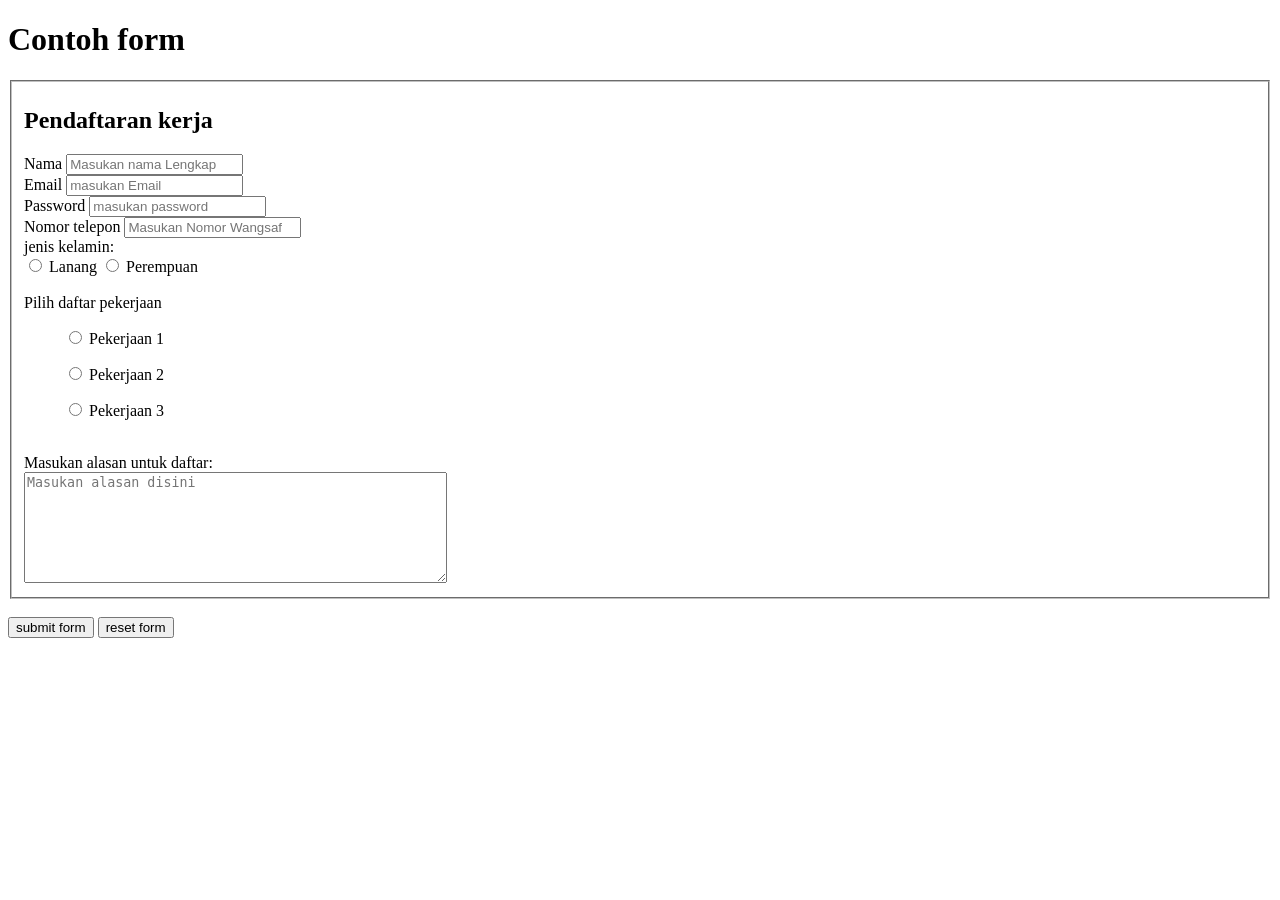
==== praktek4_form/index_form.html @ c8c98440 "nambah semua file" ====
<!DOCTYPE html>
<html>
    <head>
        <title> form </title>
    </head>
    <header>
        <h1> Contoh form </h1>
    </header>
    <body>
        <main>
            <form action="">
                <fieldset>
                    <h2>Pendaftaran kerja</h2>
                    <label for="name"> Nama </label>
                    <input type="text" placeholder="Masukan nama Lengkap" name="name" id="name">
                    <br>
                    <label for="email"> Email </label>
                    <input type="email" placeholder="masukan Email" name="email" id="email">
                    <br>
                    <label for="paswd"> Password </label>
                    <input type="password" placeholder="masukan password" name="paswd" id="paswd">
                    <br>
                    <label for="phoneNumber"> Nomor telepon </label>
                    <input type="number" placeholder="Masukan Nomor Wangsaf" name="phoneNumber" id="phoneNumber">
                    <br>
                    <label for=""> jenis kelamin: </label> <br>
                    <!-- name di radio harus sama bila mau salah satu yg bisa dipilih -->
                    <input type="radio" name="gender" id="gender_male">
                    <label for="gender_male"> Lanang </label>
                    <input type="radio" name="gender" id="gender_female">
                    <label for="gender_female"> Perempuan </label>
                    <br> <br>
                    <label for=""> Pilih daftar pekerjaan </label>
                    <ul>
                        <input type="radio" name="pekerjaan" id="pekerjaan_1">
                        <label for="pekerjaan_1">Pekerjaan 1</label>
                    </ul>
                    <ul>
                        <input type="radio" name="pekerjaan" id="pekerjaan_2">
                        <label for="pekerjaan_2">Pekerjaan 2</label>
                    </ul>
                    <ul>
                        <input type="radio" name="pekerjaan" id="pekerjaan_2">
                        <label for="pekerjaan_3">Pekerjaan 3</label>
                    </ul>
                    <br>
                    <label for="reasonText">Masukan alasan untuk daftar: </label> <br>
                    <textarea 
                        name="reasonText" 
                        id="reasonText" placeholder="Masukan alasan disini"
                        cols="50"
                        rows="7"
                    ></textarea>
                </fieldset>
                <br>
                <button type="submit"> submit form</button>
                <button type="reset"> reset form</button>
            </form>
        </main>
    </body>
</html>
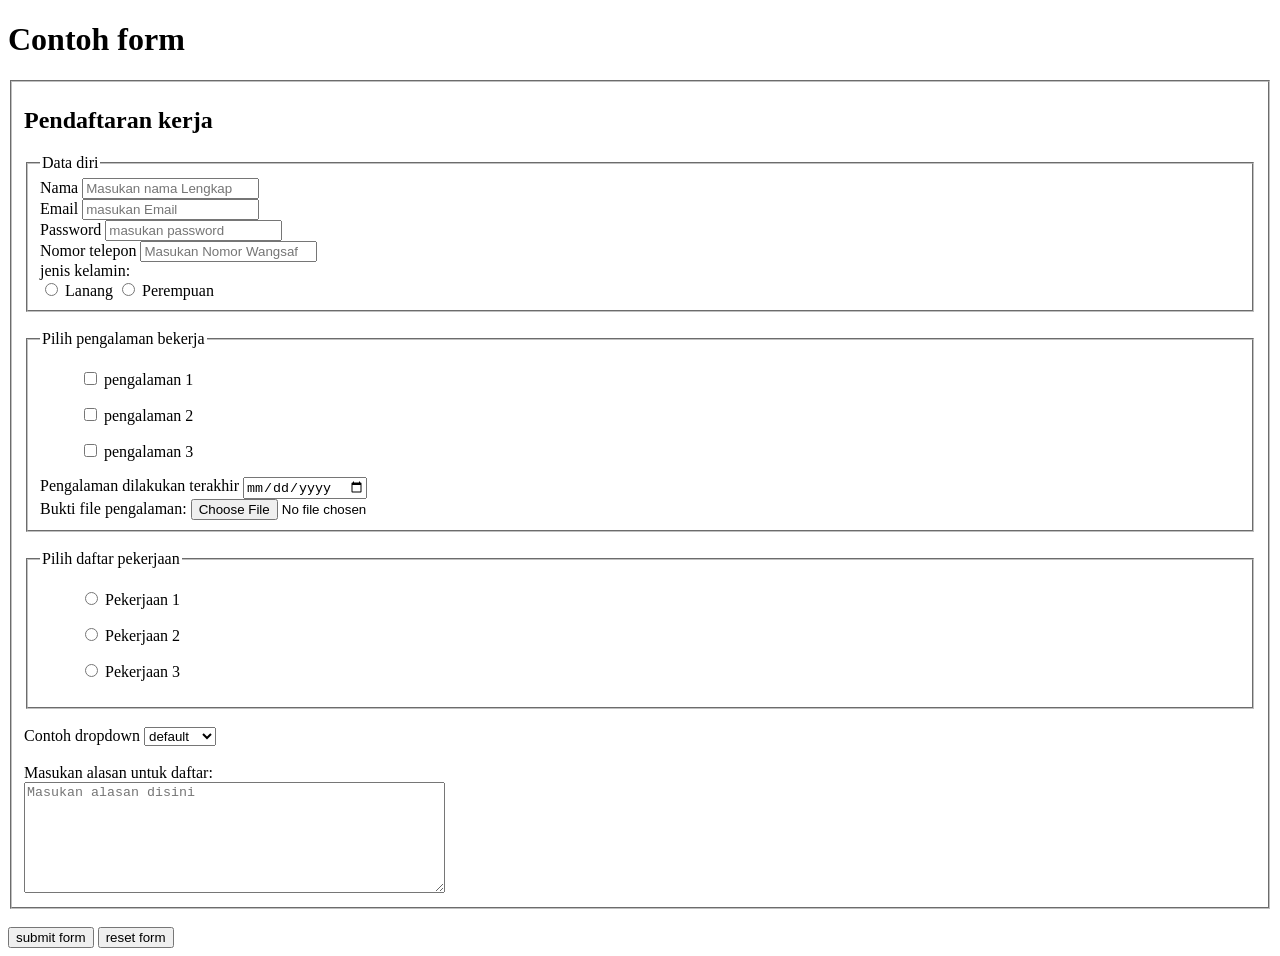
==== commit ee6b910b: "final praktek 4" ====
--- a/praktek4_form/index_form.html
+++ b/praktek4_form/index_form.html
@@ -11,38 +11,79 @@
             <form action="">
                 <fieldset>
                     <h2>Pendaftaran kerja</h2>
-                    <label for="name"> Nama </label>
-                    <input type="text" placeholder="Masukan nama Lengkap" name="name" id="name">
+                    <fieldset>
+                        <legend>Data diri</legend>
+                        <label for="name"> Nama </label>
+                        <input type="text" placeholder="Masukan nama Lengkap" name="name" id="name">
+                        <br>
+                        <label for="email"> Email </label>
+                        <input type="email" placeholder="masukan Email" name="email" id="email">
+                        <br>
+                        <label for="paswd"> Password </label>
+                        <input type="password" placeholder="masukan password" name="paswd" id="paswd">
+                        <br>
+                        <label for="phoneNumber"> Nomor telepon </label>
+                        <input type="number" placeholder="Masukan Nomor Wangsaf" name="phoneNumber" id="phoneNumber">
+                        <br>
+                        <label for=""> jenis kelamin: </label> <br>
+                        <!-- name di radio harus sama bila mau salah satu yg bisa dipilih -->
+                        <input type="radio" name="gender" id="gender_male">
+                        <label for="gender_male"> Lanang </label>
+                        <input type="radio" name="gender" id="gender_female">
+                        <label for="gender_female"> Perempuan </label>
+                    </fieldset>
                     <br>
-                    <label for="email"> Email </label>
-                    <input type="email" placeholder="masukan Email" name="email" id="email">
+                    <!-- contoh checkbox -->
+                    <fieldset>
+                        <legend>Pilih pengalaman bekerja</legend>
+                        <ul>
+                            <input type="checkbox" name="pengalamanBekerja" id="pengalamanBekerja">
+                            <label for="pengalamanBekerja"> pengalaman 1</label>
+                        </ul> 
+                        <ul>
+                            <input type="checkbox" name="pengalamanBekerja" id="pengalamanBekerja">
+                            <label for="pengalamanBekerja"> pengalaman 2</label>
+                        </ul> 
+                        <ul>
+                            <input type="checkbox" name="pengalamanBekerja" id="pengalamanBekerja">
+                            <label for="pengalamanBekerja"> pengalaman 3</label>
+                        </ul> 
+                        <label for="tglPengalaman"> Pengalaman dilakukan terakhir</label>
+                        <input type="date" name="tglPengalaman" id="tglPengalaman">
+                        <br>
+                        <label for="buktiFile"> Bukti file pengalaman: </label>
+                        <input type="file" name="buktiFile" id="buktiFile">
+                        <br>
+                    </fieldset>
                     <br>
-                    <label for="paswd"> Password </label>
-                    <input type="password" placeholder="masukan password" name="paswd" id="paswd">
+                    <!-- contoh radio, satu pilihan doang dengan name yg sama-->
+                    <fieldset>
+                        <legend> Pilih daftar pekerjaan </legend>
+                        <ul>
+                            <input type="radio" name="pekerjaan" id="pekerjaan_1">
+                            <label for="pekerjaan_1">Pekerjaan 1</label>
+                        </ul>
+                        <ul>
+                            <input type="radio" name="pekerjaan" id="pekerjaan_2">
+                            <label for="pekerjaan_2">Pekerjaan 2</label>
+                        </ul>
+                        <ul>
+                            <input type="radio" name="pekerjaan" id="pekerjaan_2">
+                            <label for="pekerjaan_3">Pekerjaan 3</label>
+                        </ul>
+                    </fieldset>
                     <br>
-                    <label for="phoneNumber"> Nomor telepon </label>
-                    <input type="number" placeholder="Masukan Nomor Wangsaf" name="phoneNumber" id="phoneNumber">
+                    <!-- contoh dropdown-->
+                    <label for="contohDropdown"> Contoh dropdown </label>
+                    <select name="contohDropdown" id="contohDropdown">
+                        <option value="pilihanDefault"> default </option>
+                        <option value="pilihan1"> pilihan 1 </option>
+                        <option value="pilihan2"> pilihan 2 </option>
+                        <option value="pilihan3"> pilihan 3 </option>
+                        <option value="pilihan4"> pilihan 4 </option>
+                    </select>
                     <br>
-                    <label for=""> jenis kelamin: </label> <br>
-                    <!-- name di radio harus sama bila mau salah satu yg bisa dipilih -->
-                    <input type="radio" name="gender" id="gender_male">
-                    <label for="gender_male"> Lanang </label>
-                    <input type="radio" name="gender" id="gender_female">
-                    <label for="gender_female"> Perempuan </label>
-                    <br> <br>
-                    <label for=""> Pilih daftar pekerjaan </label>
-                    <ul>
-                        <input type="radio" name="pekerjaan" id="pekerjaan_1">
-                        <label for="pekerjaan_1">Pekerjaan 1</label>
-                    </ul>
-                    <ul>
-                        <input type="radio" name="pekerjaan" id="pekerjaan_2">
-                        <label for="pekerjaan_2">Pekerjaan 2</label>
-                    </ul>
-                    <ul>
-                        <input type="radio" name="pekerjaan" id="pekerjaan_2">
-                        <label for="pekerjaan_3">Pekerjaan 3</label>
-                    </ul>
+                    
                     <br>
                     <label for="reasonText">Masukan alasan untuk daftar: </label> <br>
                     <textarea 
